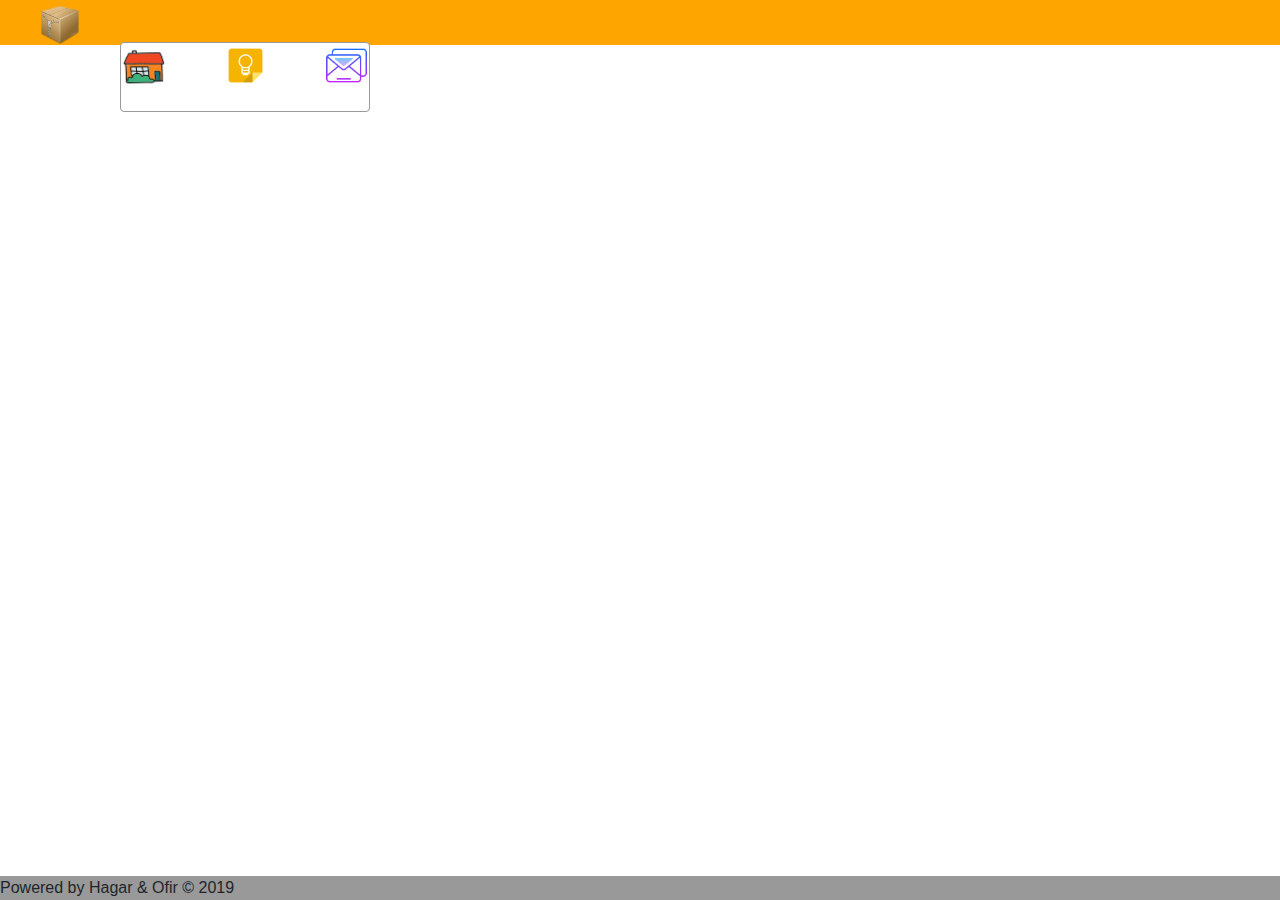
==== index.html @ b54f2833 "add component for email status. update the eventBus to handle add and delete" ====
<!DOCTYPE html>
<html lang="en">

<head>
    <meta charset="UTF-8">
    <meta name="viewport" content="width=device-width, initial-scale=1.0">
    <meta http-equiv="X-UA-Compatible" content="ie=edge">
    <link rel="icon" type="image/png" href="/img/unicorn.ico">
    <link rel="stylesheet" href="https://cdnjs.cloudflare.com/ajax/libs/font-awesome/4.7.0/css/font-awesome.min.css">
    <link rel="stylesheet" href="lib/bootstrap/bootstrap.css">
    <link rel="stylesheet" href="css/helpers.css">
    <link rel="stylesheet" href="css/main.css">
    <title>My Sus</title>
</head>

<body>

    <div id="app" class="app flex flex-col">
        <nav class="flex flex-reverse">
            <img class="main-app-box" src="img/box.png" @click="imgClicked" />
            <email-indicator :status="status"></email-indicator>
            <div class="app-link-container flex align-center space-between" v-if="!selected">
                <router-link to="/" exact><img src="/img/home.png" @click="imgClicked" /></router-link>
                <router-link to="/notes"><img src="/img/google_keep_icon.png" @click="imgClicked" /></router-link>
                <router-link to="/emails"><img src="/img/email.png" @click="imgClicked" /></router-link>
            </div>
        </nav>

        <div class="main-container">
            <router-view></router-view>
        </div>

        <footer>
            Powered by Hagar & Ofir &copy; 2019
        </footer>

    </div>

    <script src="lib/jquery/jquery.js"></script>
    <script src="lib/bootstrap/bootstrap.js"></script>
    <script src="lib/vue.js"></script>
    <script src="lib/vue-router.js"></script>
    <script type="module" src="js/main.js"></script>
</body>

</html>
---- css/helpers.css ----
/*FLEX*/
.flex {
    display: flex;
}
.flex-col {
    flex-direction: column;
}
.space-between{
    justify-content: space-between;
}
/*BUTTONS*/
.app-btn:hover{
    font-weight: bold;
    cursor: pointer;
}
/*TEXT*/
.text-right{
    text-align: right ;
}
---- css/main.css ----
@font-face {
    font-family: "Tangerine-Regular";
    src: url("/fonts/Tangerine/Tangerine-Regular.ttf") format('truetype');
    font-weight: 400;
    font-style: normal;
}

.app {
    min-height: 100vh;
}

/* Appsus Home  */

.appsus-home {
    text-align: center;
    font-family: 'Tangerine-Regular', serif;
    font-size: 60px;
    text-shadow: 4px 4px 4px #aaa;
}

.appsus-home div {
    margin: 0;
}

.appsus-home img {
    margin-top: 50px;
    height: 70vh;
    margin: 0;
}

.main-container {
    flex-grow: 1;
}

/*box image - main page*/

.main-app-box {
    width: 40px;
    height: 40px;
    margin-top:5px;
    margin-right: 40px;
    margin-left:40px;
    cursor: pointer;
}

.app-link-container img {
    width: 45px;
    height: 45px;
}

/* taking the container outside the upper orange strip*/

.app-link-container {
    width: 250px;
    height: 70px;
    background-color: rgb(255, 255, 255);
    margin-bottom: -140px;
    margin-top: 42px;
    margin-right: -124px;
    border-radius: 4px;
    border: 1px solid #999;
    z-index:1;
}

footer {
    background-color: #999;
}

nav {
    margin-bottom: 25px;
    background-color: orange;
}

nav a {
    /* background-color: rgba(255, 0, 212, 0.75); */
    color: white;
    border-radius: 5px;
    padding: 5px;
    margin: 5px;
}

/* LEFT NAV     */

.left-bar {
    min-width: 150px;
}

/* EMAIL LIST     */

.email-list {
    flex-grow: 1;
}

.filter-text {
    margin-left: 20px;
}

/* EMAIL PREVIEW  */

/*email container*/

.email-preview {
    margin: 20px;
    padding-bottom: 10px;
    cursor: pointer;
    border-bottom: 1px solid gray;
}

.email-preview .bold {
    font-weight: bold;
}

/*subject*/

.email-preview h3 {
    font-size: 18px;
    margin: 0;
}

.email-subject {
    margin-left: 25px;
}

/*sender name*/

.email-preview h4 {
    font-size: 12px;
    font-weight: 700;
    margin: 0;
}

/*sender email*/

.email-preview h4 span {
    font-size: 12px;
    margin-left: 15px;
    color: gray;
}

/*email body*/

.email-preview p {
    font-size: 12px;
    margin-left: 15px;
}

/* EMAIL CREATE  */

.email-create {
    flex-grow: 1
}

.email-create-header {
    background-color: gray;
    color: white;
}

.email-to {
    margin-top: 5px;
}

.email-to input {
    flex-grow: 1;
    border: 0px solid transparent;
    background-color: rgba(0, 0, 0, 0.05);
    margin-left: 15px;
}

.email-create .subject {
    display: inline-block;
    margin-top: 5px;
    background-color: rgba(0, 0, 0, 0.05);
    width: 100%;
}

.email-create textarea {
    width: 100%;
    margin-top: 5px;
    height: 60vh;
}

/* EMAIL DETAILS  */

/* EMAIL INDICATOR  */

.email-indicator {
    font-size: 22px;
    font-weight: bold;
    color: greenyellow;
    position:relative;
    border:1px solid black;
    border-radius:50%;
    padding: 6px 15px;
    
    background-color: darkolivegreen;
}

.email-indicator .emails-read {
    font-size: 12px;
    color: white;
    border: 2px solid black;
    border-radius: 50%;
    height: 20px;
    padding:0px 5px 0px 5px;
    background-color:red;
    position:absolute;
    bottom: 2px;
    left: -8px;
}
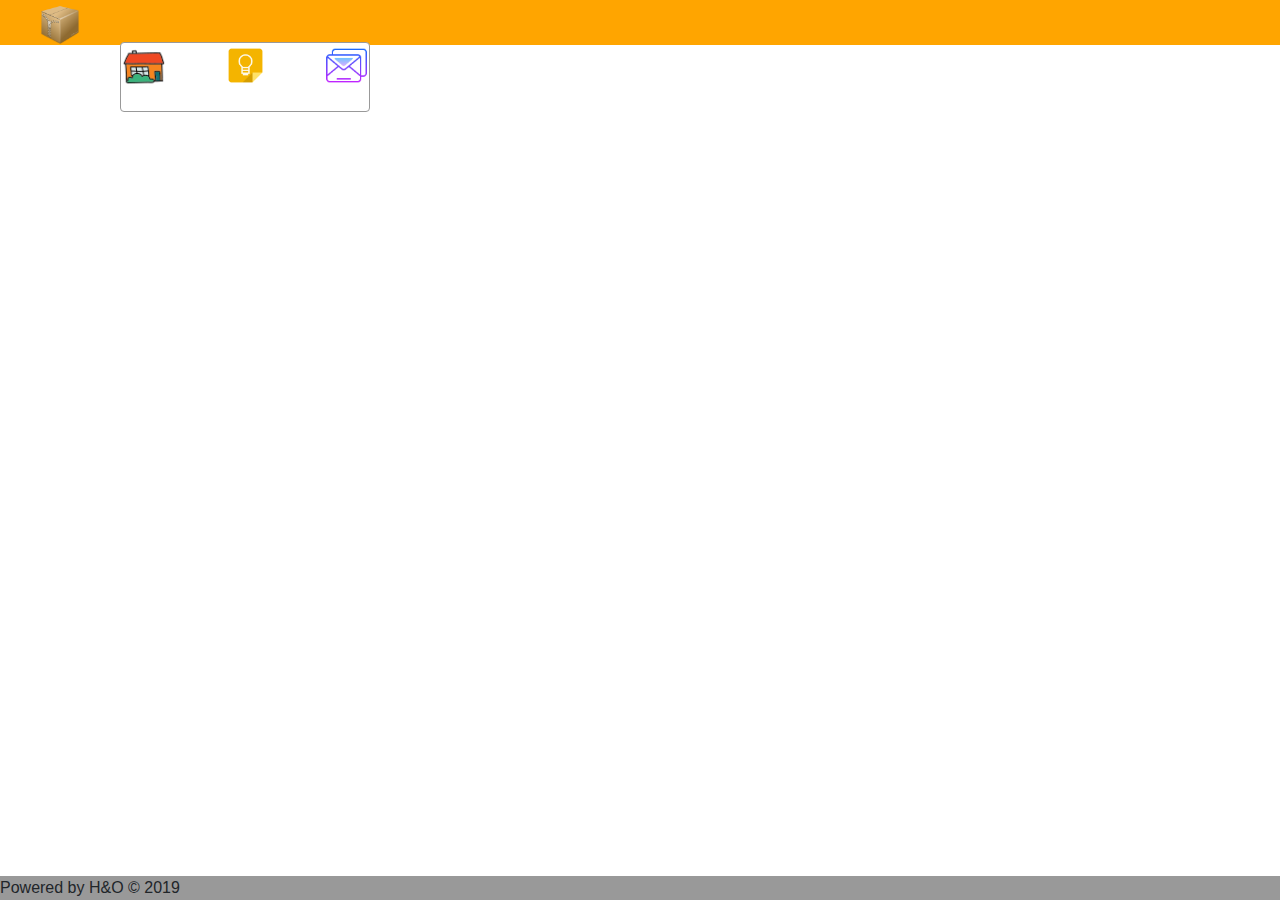
==== commit 36cd548d: "refactor" ====
--- a/index.html
+++ b/index.html
@@ -18,7 +18,7 @@
     <div id="app" class="app flex flex-col">
         <nav class="flex flex-reverse">
             <img class="main-app-box" src="img/box.png" @click="imgClicked" />
-            <email-indicator :status="status"></email-indicator>
+            <email-status :status="status"></email-status>
             <div class="app-link-container flex align-center space-between" v-if="!selected">
                 <router-link to="/" exact><img src="/img/home.png" @click="imgClicked" /></router-link>
                 <router-link to="/notes"><img src="/img/google_keep_icon.png" @click="imgClicked" /></router-link>
@@ -31,7 +31,7 @@
         </div>
 
         <footer>
-            Powered by Hagar & Ofir &copy; 2019
+            Powered by H&O &copy; 2019
         </footer>
 
     </div>
--- a/css/main.css
+++ b/css/main.css
@@ -95,6 +95,21 @@
     margin-left: 20px;
 }
 
+/* EMAIL FILTER  */
+
+.email-filter{
+    margin: 20px;
+    /* border:1px solid black; */
+}
+.email-filter .filterByRead{
+    height:35px;
+    margin-top:5px;
+}
+.email-filter .sorter{
+    height:35px;
+    margin-top:5px;
+}
+
 /* EMAIL PREVIEW  */
 
 /*email container*/
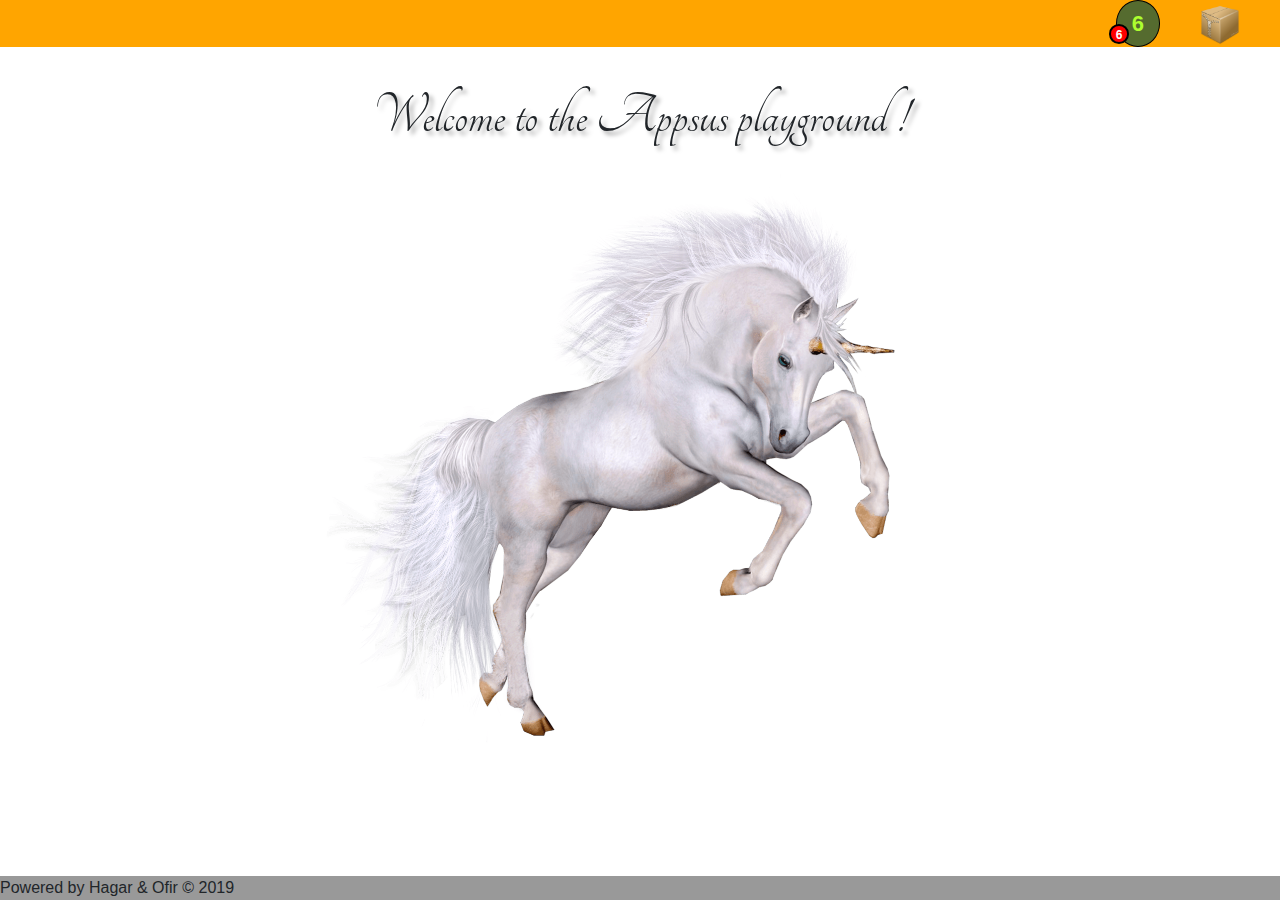
==== commit be584080: "merge" ====
--- a/index.html
+++ b/index.html
@@ -6,19 +6,22 @@
     <meta name="viewport" content="width=device-width, initial-scale=1.0">
     <meta http-equiv="X-UA-Compatible" content="ie=edge">
     <link rel="icon" type="image/png" href="/img/unicorn.ico">
+
     <link rel="stylesheet" href="https://cdnjs.cloudflare.com/ajax/libs/font-awesome/4.7.0/css/font-awesome.min.css">
     <link rel="stylesheet" href="lib/bootstrap/bootstrap.css">
+    <link rel="stylesheet" href="css/reset.css">
     <link rel="stylesheet" href="css/helpers.css">
     <link rel="stylesheet" href="css/main.css">
+    <link rel="stylesheet" href="css/notes.css">
+    
     <title>My Sus</title>
 </head>
 
 <body>
-
     <div id="app" class="app flex flex-col">
         <nav class="flex flex-reverse">
             <img class="main-app-box" src="img/box.png" @click="imgClicked" />
-            <email-status :status="status"></email-status>
+            <email-indicator :status="status"></email-indicator>
             <div class="app-link-container flex align-center space-between" v-if="!selected">
                 <router-link to="/" exact><img src="/img/home.png" @click="imgClicked" /></router-link>
                 <router-link to="/notes"><img src="/img/google_keep_icon.png" @click="imgClicked" /></router-link>
@@ -31,7 +34,7 @@
         </div>
 
         <footer>
-            Powered by H&O &copy; 2019
+            Powered by Hagar & Ofir &copy; 2019
         </footer>
 
     </div>
--- a/css/helpers.css
+++ b/css/helpers.css
@@ -5,15 +5,26 @@
 .flex-col {
     flex-direction: column;
 }
-.space-between{
+.space-between {
     justify-content: space-between;
 }
+.justify-center {
+    justify-content: center;
+}
+.align-center {
+    align-items: center;
+}
+.flex-reverse {
+    flex-direction: row-reverse;
+}
+
 /*BUTTONS*/
 .app-btn:hover{
     font-weight: bold;
     cursor: pointer;
 }
+
 /*TEXT*/
 .text-right{
     text-align: right ;
-}+}
--- a/css/main.css
+++ b/css/main.css
@@ -95,21 +95,6 @@
     margin-left: 20px;
 }
 
-/* EMAIL FILTER  */
-
-.email-filter{
-    margin: 20px;
-    /* border:1px solid black; */
-}
-.email-filter .filterByRead{
-    height:35px;
-    margin-top:5px;
-}
-.email-filter .sorter{
-    height:35px;
-    margin-top:5px;
-}
-
 /* EMAIL PREVIEW  */
 
 /*email container*/
--- a/css/notes.css
+++ b/css/notes.css
@@ -0,0 +1,107 @@
+.note-list ul.pinned, .note-list ul.unpinned{
+    column-count:1; 
+}
+.note-list ul.pinned{
+    margin-bottom: 10px;
+}
+.note-wrapper{
+    break-inside: avoid;/*for css columns*/
+    margin: 20px 0;
+}
+.note-wrapper{
+    border: 1px solid #dadce0;
+    border-radius: 10px;
+    margin-bottom: 20px;
+    position: relative;
+    width: 100%;
+}
+.note-content{
+    position: relative;
+}
+.note-container .buttons-container{
+    opacity: 0;
+    transition: opacity 0.3s;
+}
+.note-container .check{
+    transform: translate(-50%, -50%);
+    cursor: pointer;
+    opacity: 0;
+    transition: opacity 0.3s;
+    position: absolute;
+    top:0;
+    z-index: 1;
+}
+.note-content .pin{
+    width: 30px;
+    height: 30px;
+    display:inline-block;
+    background-color: rgba(255, 255, 255, 0);
+    border: 0;
+    background-image: url('../img/pin.svg');
+    position: absolute;
+    top: 20px;
+    right: 20px;
+    cursor: pointer;
+    z-index: 1;
+    outline: 0;
+    opacity: 0;
+    transition: opacity 0.3s;
+}
+.note-content .pin.pinned{
+    background-image: url('../img/pin-pinned.svg');
+}
+.note-container:hover .note-editable, 
+.note-container:hover .fa-map-pin:before,
+.note-container:hover .pin{
+    opacity: 1;
+}
+.note-container img{
+    width:100%;
+    border-radius: 10px;
+}
+.note-todo,
+.note-txt{
+    padding:15px 15px 0 15px;
+}
+
+@media(min-width: 500px){
+    .note-list ul.pinned, .note-list ul.unpinned{
+        column-count:2; 
+    }
+}
+@media(min-width: 680px){
+    .note-list ul.pinned, .note-list ul.unpinned{
+        column-count:3  ; 
+    }
+}
+
+
+/*NOTE EDIT / ADD*/
+.note-edit{
+    border: 1px solid #dadce0;
+    border-radius: 10px;
+    color: #80868b;
+    padding: 10px;
+    width: 90%;
+    margin: auto;
+    box-shadow: 0px 1px 5px 0px rgba(0, 0, 0, 0.23);
+    margin: 40px auto;
+}
+.note-place-holder{
+
+}
+.note-place-holder button{
+    display: inline-block;
+    margin: 0 16px;
+}
+.btn-note{
+    color: inherit;
+    border: none;
+    background: none;
+    font-size: 1.5rem;
+    padding: 0;
+}
+.btn-note:hover{
+    font-weight: bold;
+    color: black;
+}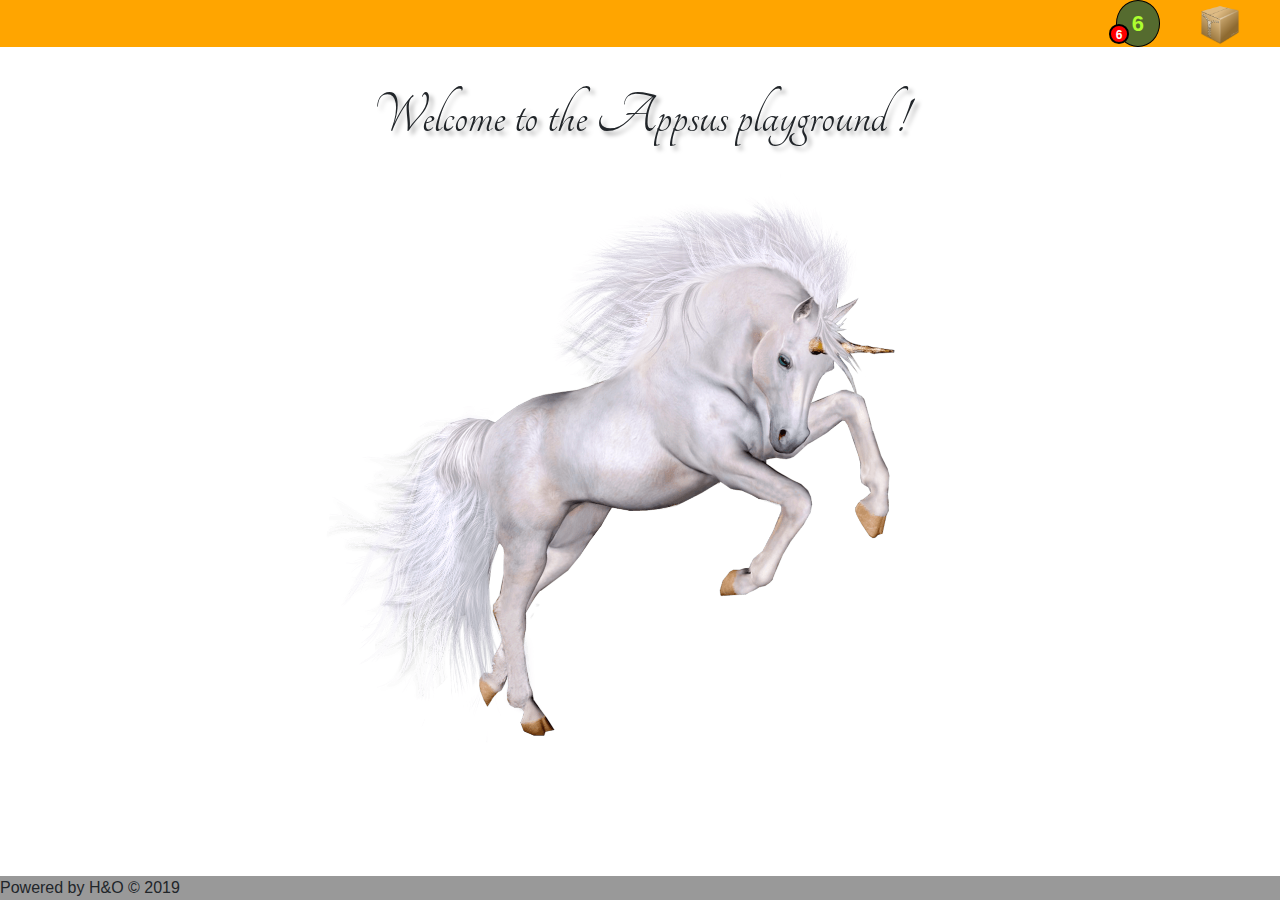
==== commit f770d5fc: "Merge branch 'master' of https://github.com/ofirtop/appsus" ====
--- a/index.html
+++ b/index.html
@@ -21,11 +21,11 @@
     <div id="app" class="app flex flex-col">
         <nav class="flex flex-reverse">
             <img class="main-app-box" src="img/box.png" @click="imgClicked" />
-            <email-indicator :status="status"></email-indicator>
+            <email-status :status="status"></email-status>
             <div class="app-link-container flex align-center space-between" v-if="!selected">
-                <router-link to="/" exact><img src="/img/home.png" @click="imgClicked" /></router-link>
-                <router-link to="/notes"><img src="/img/google_keep_icon.png" @click="imgClicked" /></router-link>
-                <router-link to="/emails"><img src="/img/email.png" @click="imgClicked" /></router-link>
+                <router-link to="/" exact><img src="img/home.png" @click="imgClicked" /></router-link>
+                <router-link to="/notes"><img src="img/google_keep_icon.png" @click="imgClicked" /></router-link>
+                <router-link to="/emails"><img src="img/email.png" @click="imgClicked" /></router-link>
             </div>
         </nav>
 
@@ -34,7 +34,7 @@
         </div>
 
         <footer>
-            Powered by Hagar & Ofir &copy; 2019
+            Powered by H&O &copy; 2019
         </footer>
 
     </div>
--- a/css/main.css
+++ b/css/main.css
@@ -95,6 +95,21 @@
     margin-left: 20px;
 }
 
+/* EMAIL FILTER  */
+
+.email-filter{
+    margin: 20px;
+    /* border:1px solid black; */
+}
+.email-filter .filterByRead{
+    height:35px;
+    margin-top:5px;
+}
+.email-filter .sorter{
+    height:35px;
+    margin-top:5px;
+}
+
 /* EMAIL PREVIEW  */
 
 /*email container*/
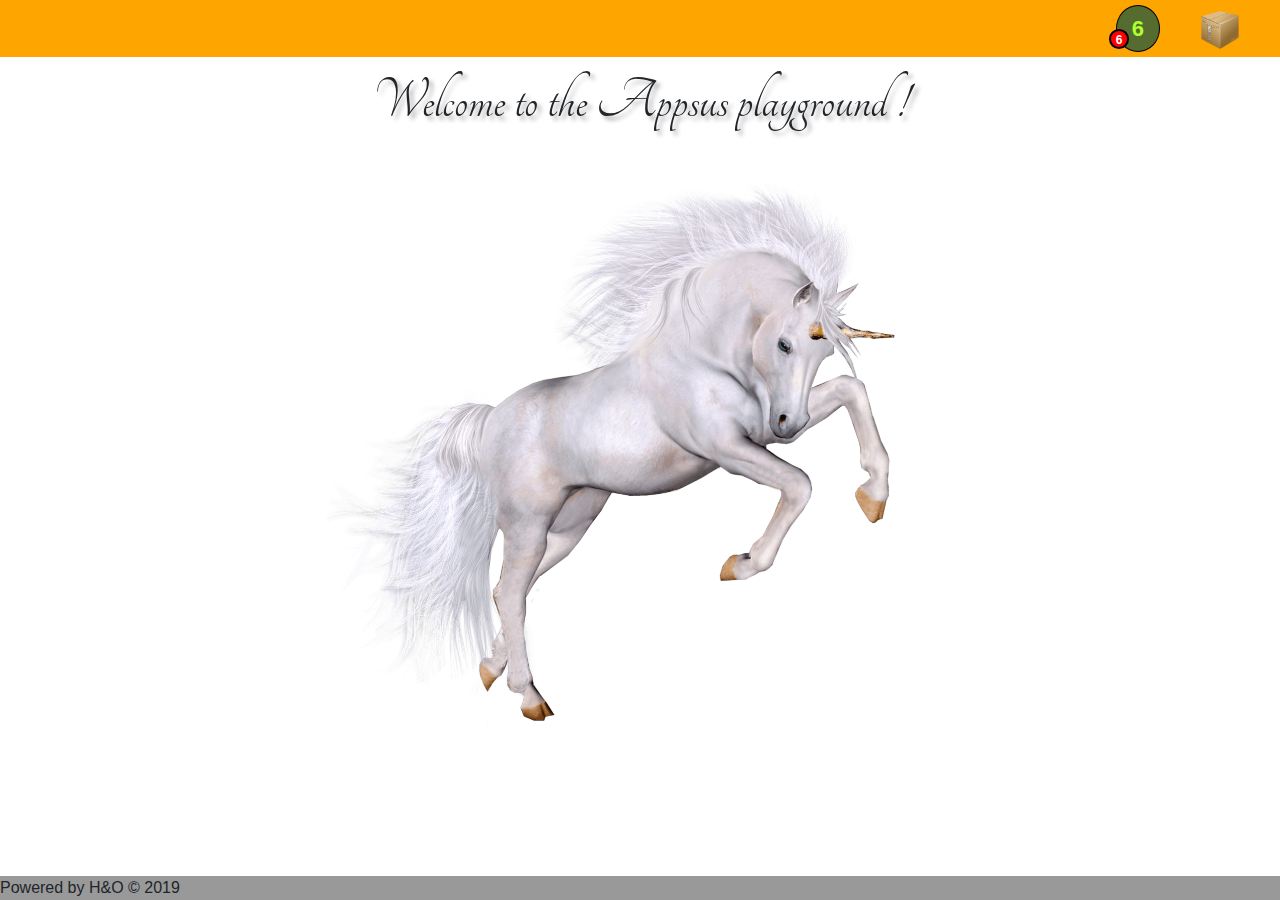
==== commit a90605d2: "many changes" ====
--- a/index.html
+++ b/index.html
@@ -37,6 +37,9 @@
             Powered by H&O &copy; 2019
         </footer>
 
+        <!-- MODAL -->
+        <div class="screen" v-if="showModal" @click="closeModal"></div>
+
     </div>
 
     <script src="lib/jquery/jquery.js"></script>
--- a/css/helpers.css
+++ b/css/helpers.css
@@ -28,3 +28,17 @@
 .text-right{
     text-align: right ;
 }
+
+/*MODAL*/
+.screen{
+    height: 100vh;
+    width: 100vw;
+    background-color: #bbb;
+    position: fixed;
+    top:0;
+    opacity:0.6;
+}
+
+.hidden{
+    opacity:0;
+}
--- a/css/main.css
+++ b/css/main.css
@@ -67,8 +67,10 @@
 }
 
 nav {
-    margin-bottom: 25px;
+    margin-bottom: 0px;
     background-color: orange;
+    padding-bottom: 5px;
+    padding-top: 5px;
 }
 
 nav a {
@@ -82,8 +84,23 @@
 /* LEFT NAV     */
 
 .left-bar {
-    min-width: 150px;
-}
+    min-width: 180px;
+    background-color: orange;
+}
+
+.left-bar .menu-item{
+    color:white;
+    font-weight: bold;
+    padding:2px 15px;
+    display:block;
+}
+
+.left-bar .menu-item:hover{
+    background-color: bisque;
+    border-radius:0 30% 30% 0;
+    color:green;
+}
+
 
 /* EMAIL LIST     */
 
--- a/css/notes.css
+++ b/css/notes.css
@@ -1,5 +1,11 @@
+.notes-app{
+    max-width: 1000px;
+    margin: auto;
+}
+
 .note-list ul.pinned, .note-list ul.unpinned{
     column-count:1; 
+    max-width: 95%;
 }
 .note-list ul.pinned{
     margin-bottom: 10px;
@@ -104,4 +110,12 @@
 .btn-note:hover{
     font-weight: bold;
     color: black;
+}
+
+.modal-content{
+    position: absolute;
+    top:50%;
+    left:50%;
+    transform: translate(-50%, -50%);
+    z-index: 99;
 }